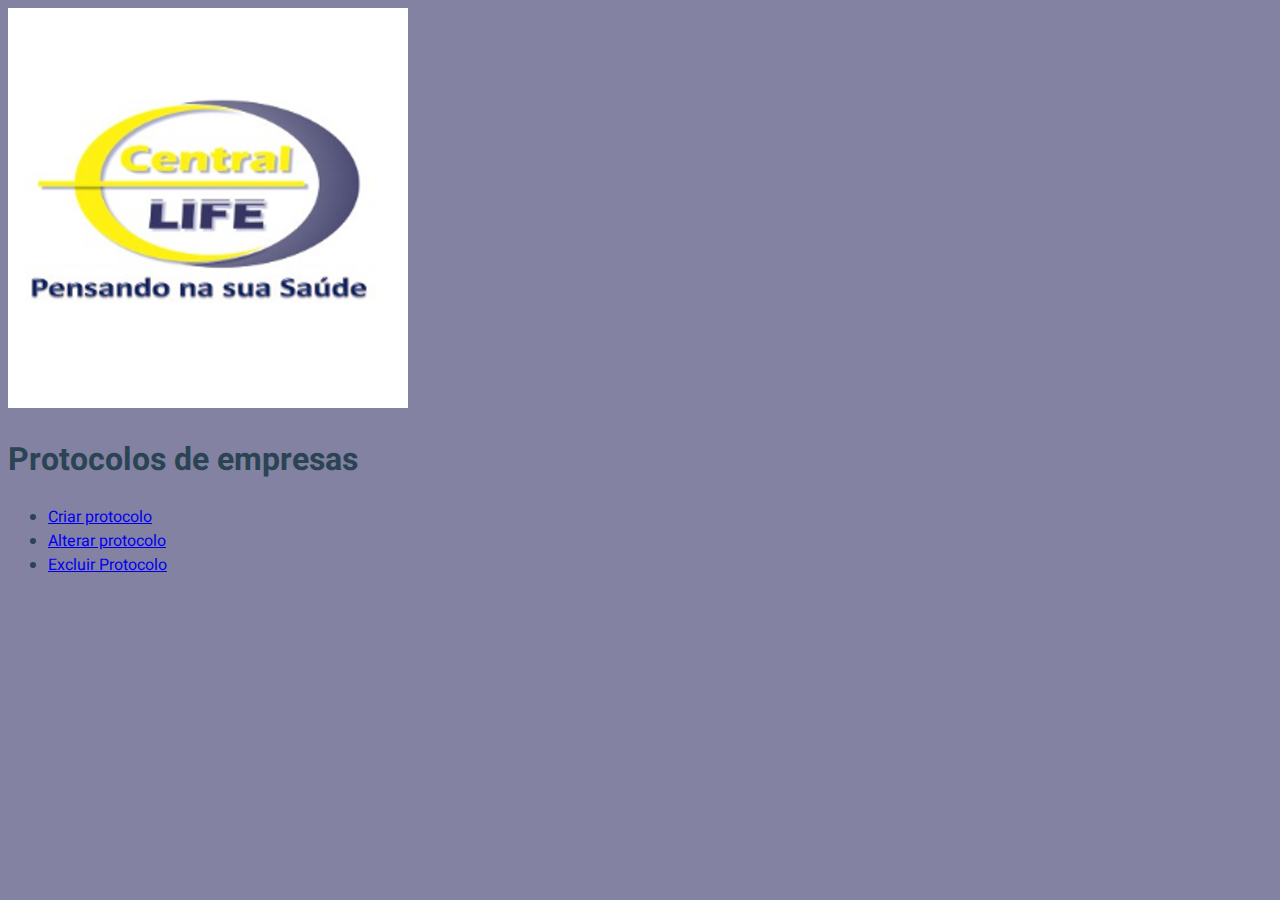
==== index.html @ f18e0675 "Primeira versão do gerador de protocolos" ====
<!DOCTYPE html>
<html lang="pt-br">
<head>
    <meta charset="UTF-8">
    <meta http-equiv="X-UA-Compatible" content="IE=edge">
    <meta name="viewport" content="width=device-width, initial-scale=1.0">
    <title>Protocolos de empresas</title>
    <link rel="preconnect" href="https://fonts.googleapis.com">
    <link rel="preconnect" href="https://fonts.gstatic.com" crossorigin>
    <link href="https://fonts.googleapis.com/css2?family=Heebo:wght@100&display=swap" rel="stylesheet">
    <link rel="stylesheet" href="./estilos/padrao.css">
</head>
<body>
    <img src="./img/central-life.png" alt="logo da Central Life" />
    
    <h1>Protocolos de empresas</h1>

    <div>
        <ul>
            <li>
                <a href="./criar_protocolos.php">Criar protocolo</a>
            </li>
            <li>
                <a href="./alterar_protocolos.php">Alterar protocolo</a>
            </li>
            <li>
                <a href="./excluir_protocolos.php">Excluir Protocolo</a>
            </li>
        </ul>
    
    </div>
</body>
</html>
---- estilos/padrao.css ----
:root {
    --fundo: #8482a3;
    --font-color: #2a4453;
    --fundo-botao: #5d507a;
    --font-botao: #ffffffc2;
    --borda-redonda: 5px;
}

* {
    font-family: 'Heebo', sans-serif;
}

body {
    background-color: var(--fundo);
    color: var(--font-color);
}

input {
    height: 30px;
    width: 100%;
    border-radius: var(--borda-redonda);
}

button, input[type=submit] {
    border-radius: var(--borda-redonda);
    height: 40px;
    width: 20%;
    background-color: var(--fundo-botao);
    color: var(--font-botao);
    border: none;
    
}
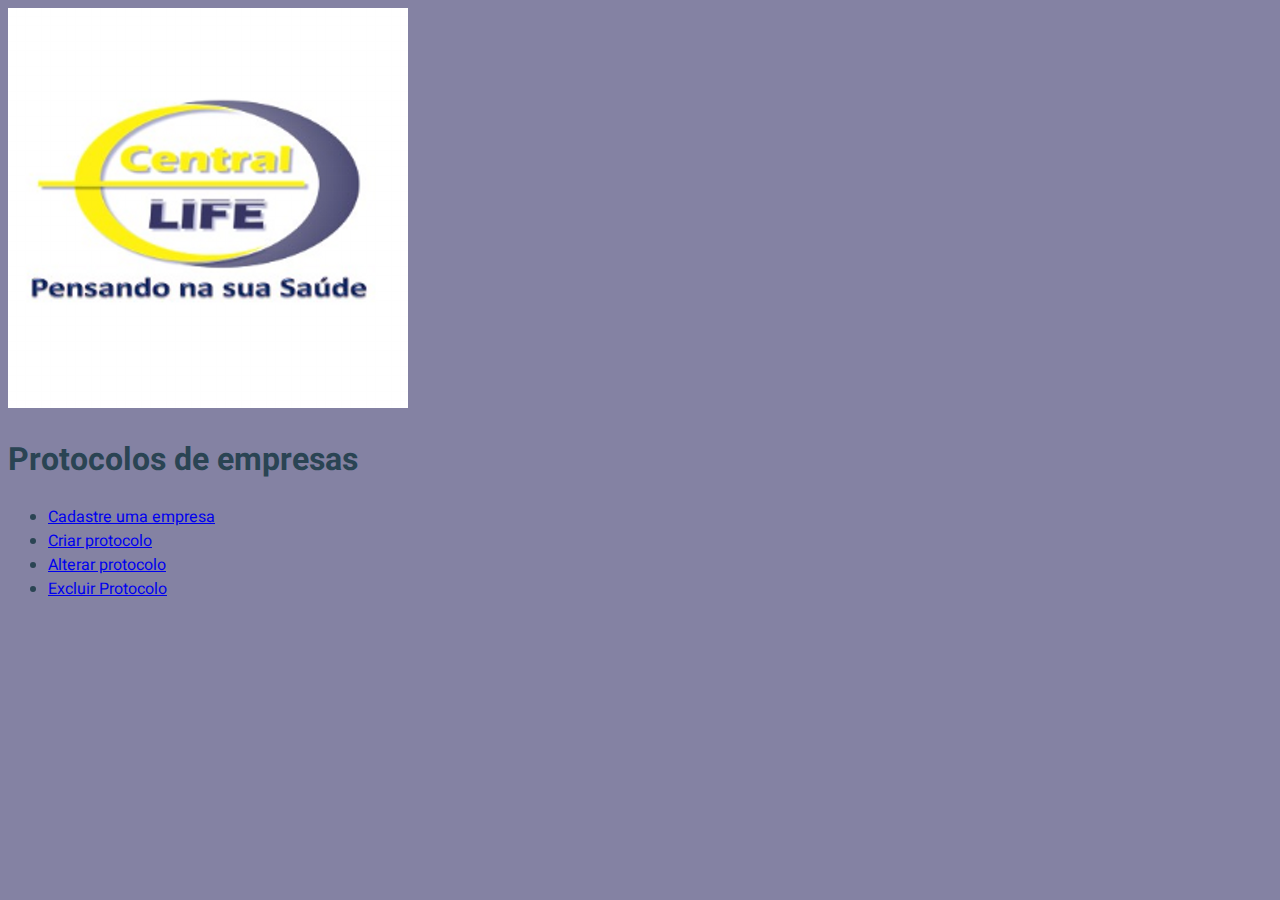
==== commit a06e0e52: "Adição do banco de dados em mysql com PhpMyAdmin e formulário para cadastrar uma empresa nova dentro" ====
--- a/index.html
+++ b/index.html
@@ -18,6 +18,9 @@
     <div>
         <ul>
             <li>
+                <a href="./cadastro_de_empresas.html">Cadastre uma empresa</a>
+            </li>
+            <li>
                 <a href="./criar_protocolos.php">Criar protocolo</a>
             </li>
             <li>
